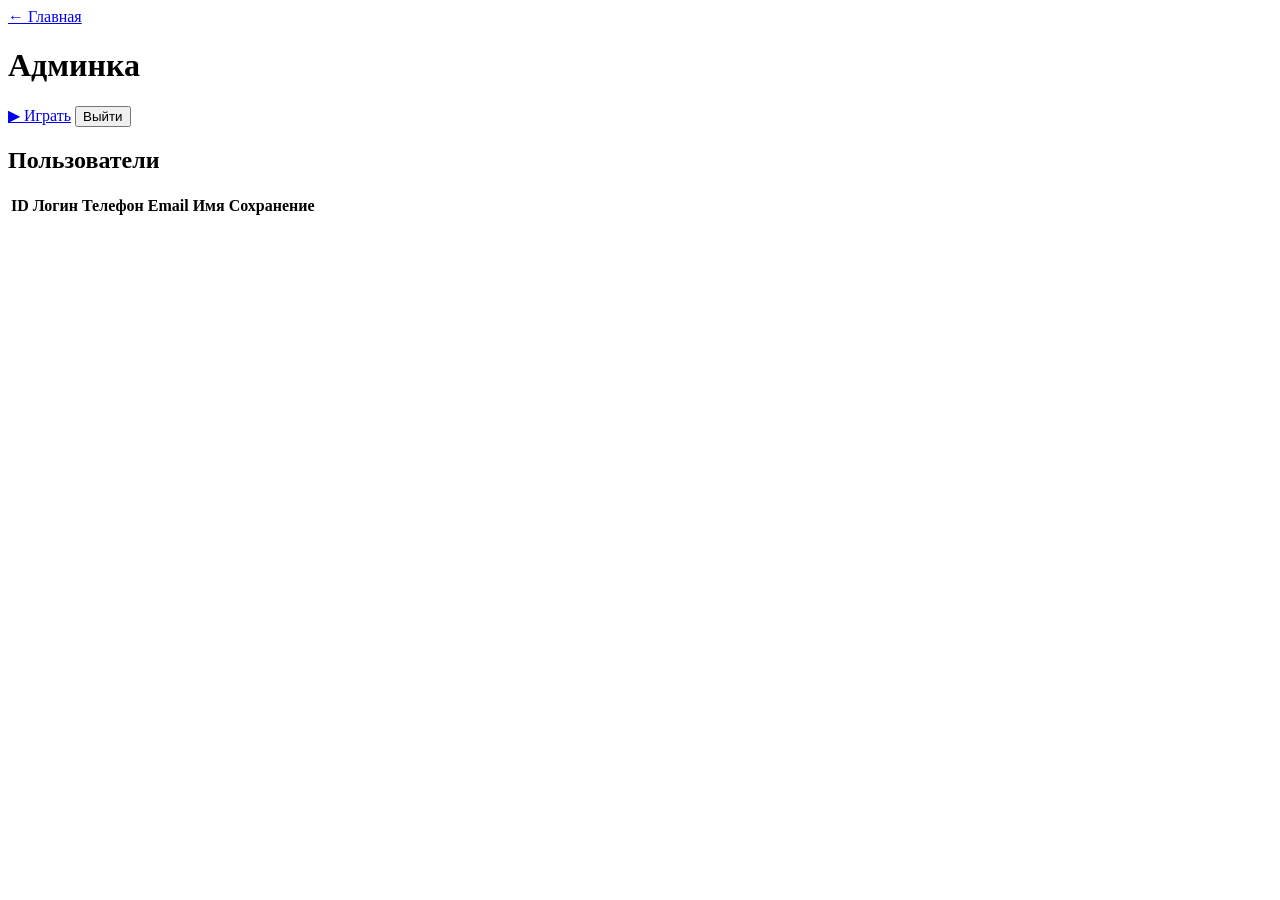
==== frontend/admin.html @ d17466bd "Split into microservices with SMS registration and updated docs." ====
<!DOCTYPE html>
<html lang="ru">
<head>
    <meta charset="UTF-8">
    <meta name="viewport" content="width=device-width, initial-scale=1.0">
    <title>Админка — Java Dev Daily</title>
    <link rel="stylesheet" href="/css/styles.css">
</head>
<body class="admin-body">

<header class="admin-header">
    <div>
        <a href="/" class="auth-back">← Главная</a>
        <h1>Админка</h1>
    </div>
    <div class="admin-header-actions">
        <a href="/play.html" class="btn btn-primary btn-sm">▶ Играть</a>
        <button type="button" id="admin-logout" class="btn btn-secondary btn-sm">Выйти</button>
    </div>
</header>

<main class="admin-main">
    <section class="admin-stats" id="admin-stats"></section>

    <section class="admin-panel">
        <h2>Пользователи</h2>
        <div class="admin-table-wrap">
            <table class="admin-table">
                <thead>
                    <tr>
                        <th>ID</th>
                        <th>Логин</th>
                        <th>Телефон</th>
                        <th>Email</th>
                        <th>Имя</th>
                        <th>Сохранение</th>
                        <th></th>
                    </tr>
                </thead>
                <tbody id="admin-users"></tbody>
            </table>
        </div>
    </section>
</main>

<script src="/js/config.js?v=1"></script>
<script src="/js/admin.js?v=2"></script>
</body>
</html>
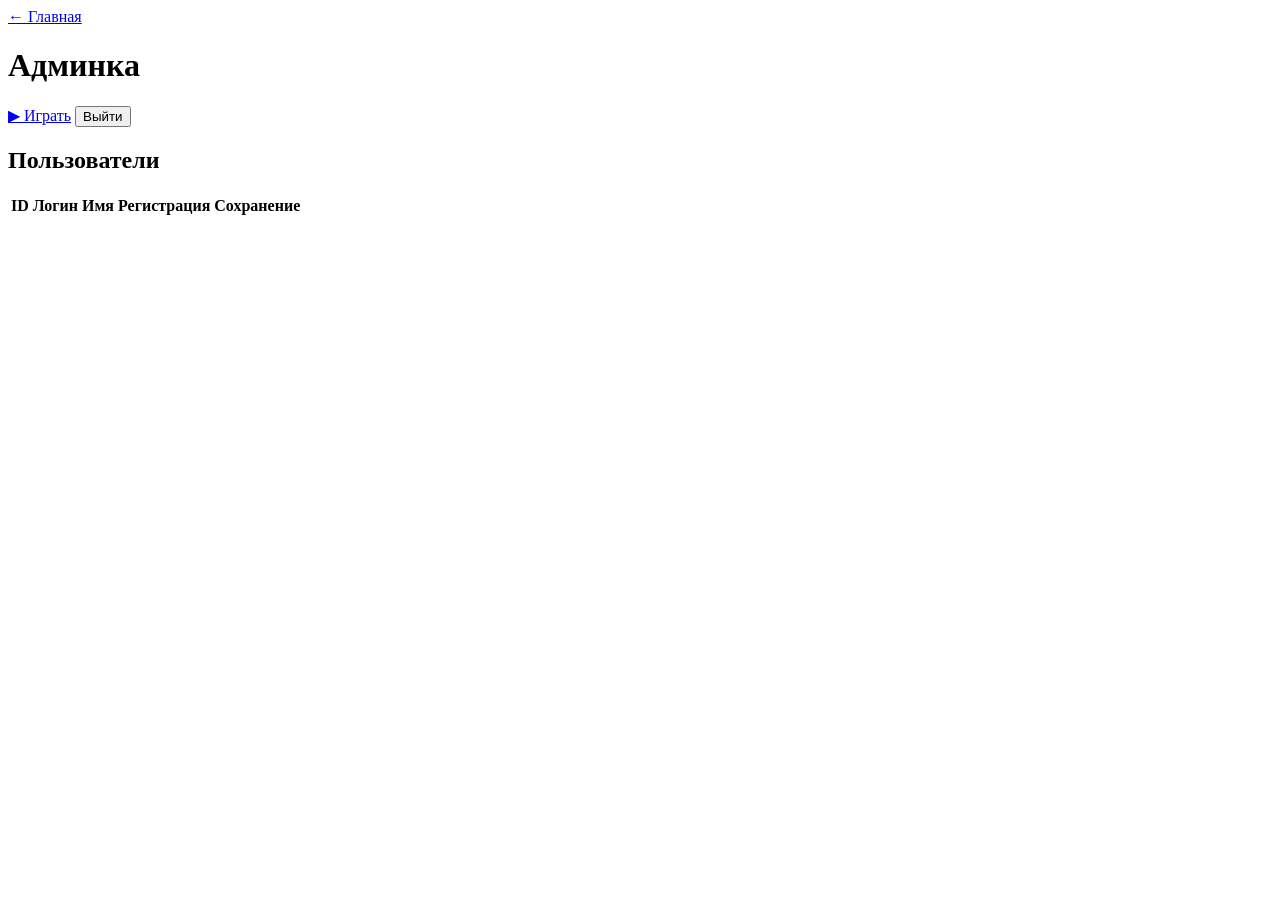
==== commit d56d9587: "Simplify auth to login/password, add legal compliance and UX polish. - Replace SMS/phone registratio" ====
--- a/frontend/admin.html
+++ b/frontend/admin.html
@@ -30,9 +30,8 @@
                     <tr>
                         <th>ID</th>
                         <th>Логин</th>
-                        <th>Телефон</th>
-                        <th>Email</th>
                         <th>Имя</th>
+                        <th>Регистрация</th>
                         <th>Сохранение</th>
                         <th></th>
                     </tr>
@@ -44,6 +43,6 @@
 </main>
 
 <script src="/js/config.js?v=1"></script>
-<script src="/js/admin.js?v=2"></script>
+<script src="/js/admin.js?v=3"></script>
 </body>
 </html>
